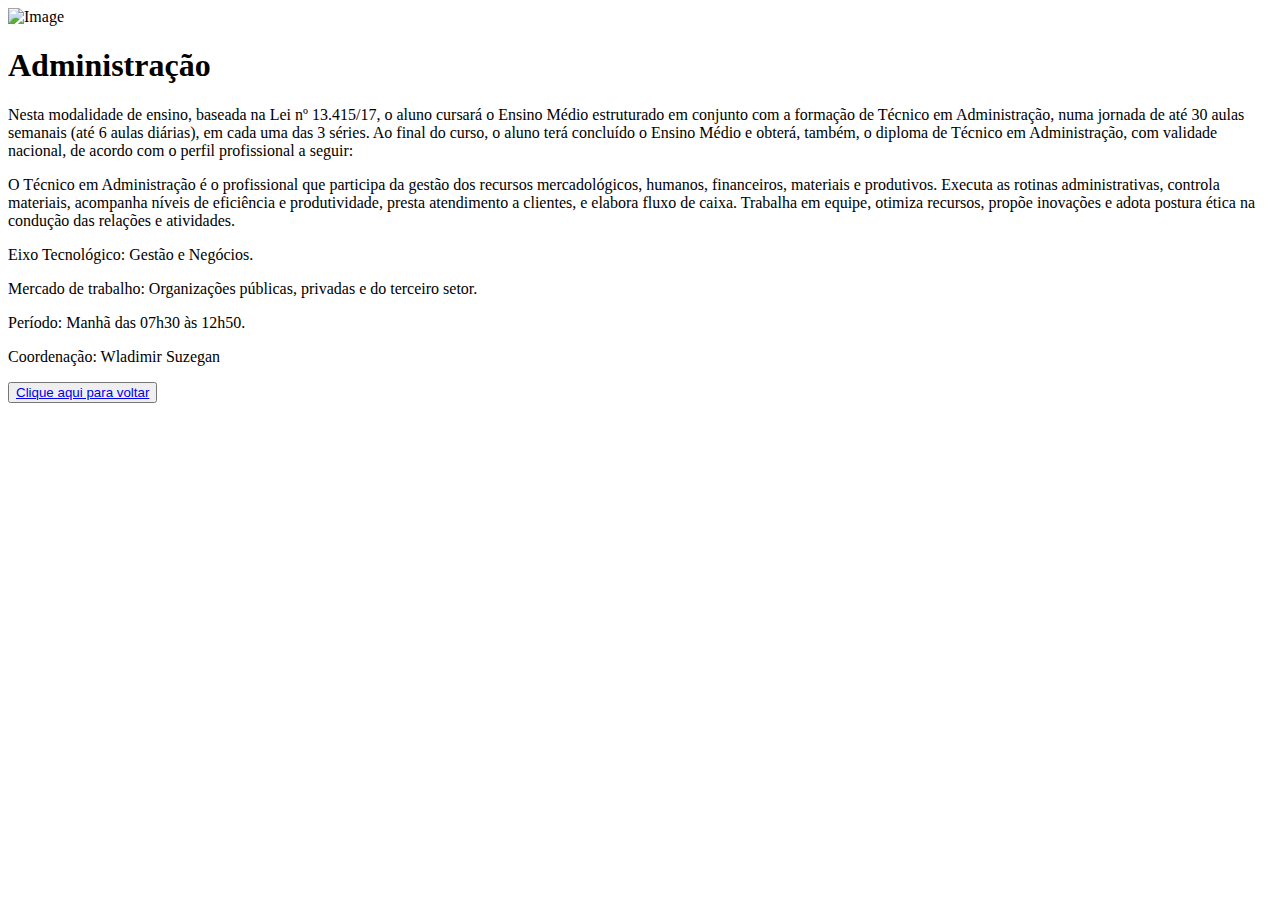
==== adm.html @ bcd35e5f "Added course specification" ====
<!DOCTYPE html>
<html lang="en">
<head>
    <meta charset="UTF-8">
    <meta http-equiv="X-UA-Compatible" content="IE=edge">
    <meta name="viewport" content="width=device-width, initial-scale=1.0">
    <title>Administração</title>
</head>
<body>
    <img src="adm.jpg" alt="Image" height="120" width="250">

    <h1> Administração </h1> 

    <p> Nesta modalidade de ensino, baseada na Lei nº 13.415/17, o aluno cursará o Ensino Médio estruturado em conjunto com a formação de Técnico em Administração, numa jornada de até 30 aulas semanais (até 6 aulas diárias), em cada uma das 3 séries. Ao final do curso, o aluno terá concluído o Ensino Médio e obterá, também, o diploma de Técnico em Administração, com validade nacional, de acordo com o perfil profissional a seguir: </p>

    <p> O Técnico em Administração é o profissional que participa da gestão dos recursos mercadológicos, humanos, financeiros, materiais e produtivos. Executa as rotinas administrativas, controla materiais, acompanha níveis de eficiência e produtividade, presta atendimento a clientes, e elabora fluxo de caixa. Trabalha em equipe, otimiza recursos, propõe inovações e adota postura ética na condução das relações e atividades. </p>
    
    <p> Eixo Tecnológico: Gestão e Negócios. </p>
    
    <p> Mercado de trabalho: Organizações públicas, privadas e do terceiro setor. </p>
    
    <p> Período: Manhã das 07h30 às 12h50. </p>
    
    <p> Coordenação: Wladimir Suzegan </p>

    <button>
        <a href="index.html" target="_blank">Clique aqui para voltar</a>
    </button>
</body>
</html>
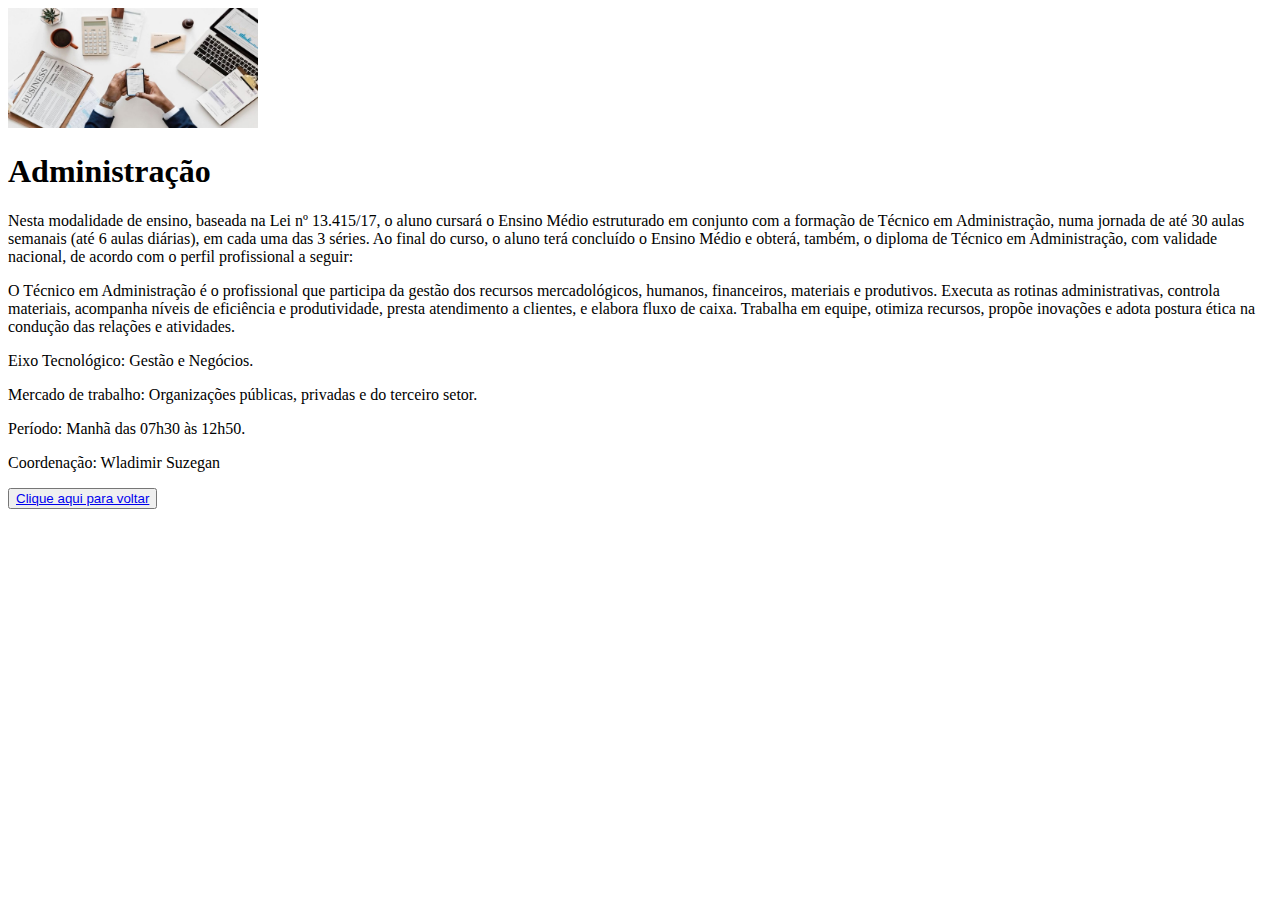
==== commit 46f813d2: "Removed other img and Added new images" ====
--- a/adm.html
+++ b/adm.html
@@ -7,7 +7,7 @@
     <title>Administração</title>
 </head>
 <body>
-    <img src="adm.jpg" alt="Image" height="120" width="250">
+    <img src="./assets/adm.jpg" alt="Image" height="120" width="250">
 
     <h1> Administração </h1> 
 
